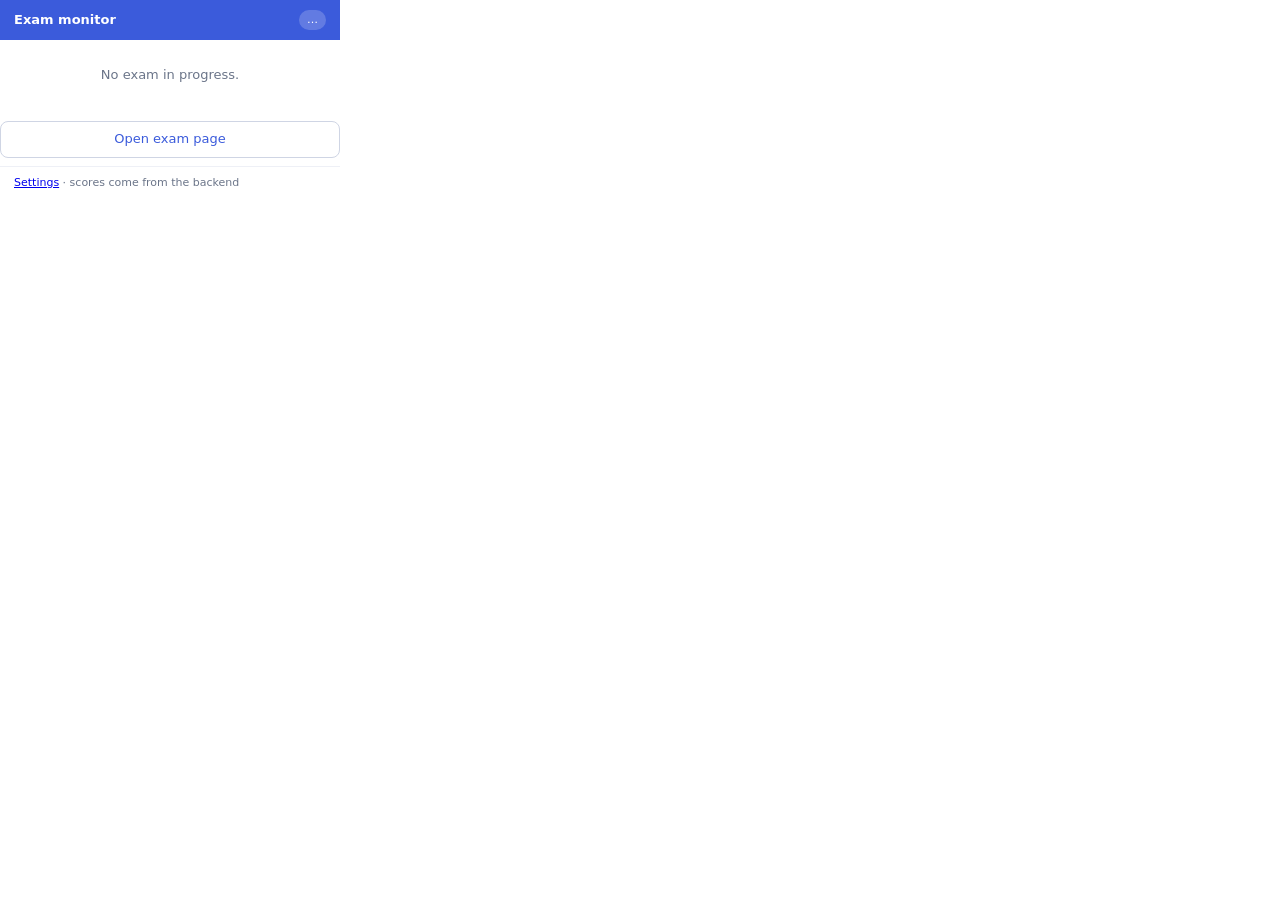
==== extension/popup.html @ 28d6da31 "Add files via upload" ====
<!doctype html>
<html lang="en"><head><meta charset="utf-8"><title>Exam monitor</title><link rel="stylesheet" href="popup.css"></head>
<body>
  <header><b>Exam monitor</b><span id="conn" class="pill">…</span></header>
  <div id="empty" class="empty">No exam in progress.</div>
  <main id="main" class="hidden">
    <section class="grid">
      <div><label>Student</label><div id="student">–</div></div>
      <div><label>Paper</label><div id="paper">–</div></div>
      <div><label>Session</label><div id="session" class="mono">–</div></div>
      <div><label>Monitoring</label><div id="mon">–</div></div>
    </section>
    <section class="score">
      <div><label>Cheat score</label><div id="score" class="big">0</div></div>
      <div><label>Events</label><div id="count" class="big">0</div></div>
      <span id="risk" class="risk NORMAL">NORMAL</span>
    </section>
    <section><label>Breakdown</label><ul id="breakdown"></ul></section>
    <section><label>Recent events</label><ul id="recent"></ul></section>
    <button id="sim" title="Demo only: no real person detection is running">Simulate multiple person (demo)</button>
  </main>
  <button id="open" class="open">Open exam page</button>
  <p id="err" class="err"></p>
  <footer><a href="options.html" target="_blank">Settings</a> · scores come from the backend</footer>
  <script src="config.js"></script>
  <script src="eventMapper.js"></script>
  <script src="popup.js"></script>
</body></html>
---- extension/popup.css ----
body{width:340px;margin:0;font:13px/1.45 system-ui,Segoe UI,Roboto,sans-serif;color:#1b2437;background:#fff}
header{display:flex;justify-content:space-between;align-items:center;padding:10px 14px;background:#3b5bdb;color:#fff}
.pill{font-size:11px;padding:2px 8px;border-radius:99px;background:#ffffff33}.pill.ok{background:#2f9e44}.pill.bad{background:#e03131}
main,.empty{padding:12px 14px}.empty{color:#6b7589;text-align:center;padding:26px 14px}
.grid{display:grid;grid-template-columns:1fr 1fr;gap:8px 12px}label{display:block;font-size:11px;color:#6b7589;text-transform:uppercase;letter-spacing:.04em}
.mono{font-family:ui-monospace,Consolas,monospace;font-size:11px;word-break:break-all}
.score{display:flex;gap:20px;align-items:center;margin:12px 0;padding:10px;background:#f4f6fb;border-radius:8px}.big{font-size:26px;font-weight:800;line-height:1.1}
.risk{margin-left:auto;padding:4px 10px;border-radius:99px;color:#fff;font-weight:700;font-size:11px}
.NORMAL{background:#2f9e44}.SUSPICIOUS{background:#c2410c}.HIGH{background:#e03131}
ul{list-style:none;margin:4px 0 10px;padding:0}li{display:flex;justify-content:space-between;padding:3px 0;border-bottom:1px solid #eef0f6}
li.muted{color:#6b7589}
button{width:100%;padding:8px;border:1px solid #cfd5e4;background:#fff;border-radius:8px;cursor:pointer;font:inherit}button:hover{border-color:#3b5bdb}
#open{display:block;text-align:center;margin-top:10px;color:#3b5bdb}.err{color:#e03131;padding:0 14px;margin:0 0 8px}
footer{padding:8px 14px;border-top:1px solid #eef0f6;color:#6b7589;font-size:11px}.hidden{display:none}
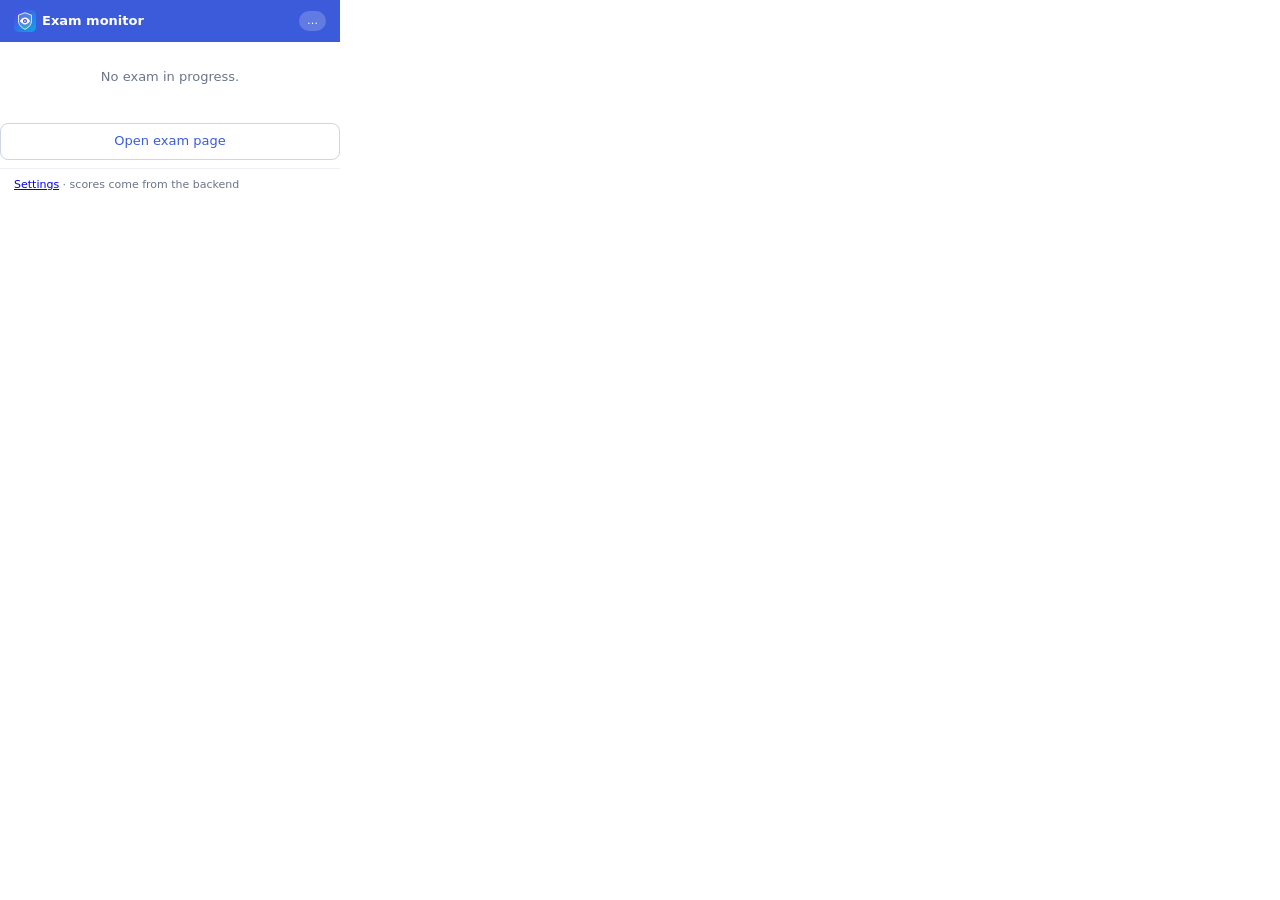
==== commit b7f34217: "Add files via upload" ====
--- a/extension/popup.html
+++ b/extension/popup.html
@@ -1,7 +1,7 @@
 <!doctype html>
 <html lang="en"><head><meta charset="utf-8"><title>Exam monitor</title><link rel="stylesheet" href="popup.css"></head>
 <body>
-  <header><b>Exam monitor</b><span id="conn" class="pill">…</span></header>
+  <header><b class="brand"><img src="logo.svg" width="22" height="22" alt=""> Exam monitor</b><span id="conn" class="pill">…</span></header>
   <div id="empty" class="empty">No exam in progress.</div>
   <main id="main" class="hidden">
     <section class="grid">
--- a/extension/popup.css
+++ b/extension/popup.css
@@ -12,3 +12,5 @@
 button{width:100%;padding:8px;border:1px solid #cfd5e4;background:#fff;border-radius:8px;cursor:pointer;font:inherit}button:hover{border-color:#3b5bdb}
 #open{display:block;text-align:center;margin-top:10px;color:#3b5bdb}.err{color:#e03131;padding:0 14px;margin:0 0 8px}
 footer{padding:8px 14px;border-top:1px solid #eef0f6;color:#6b7589;font-size:11px}.hidden{display:none}
+
+.brand{display:flex;align-items:center;gap:6px}
